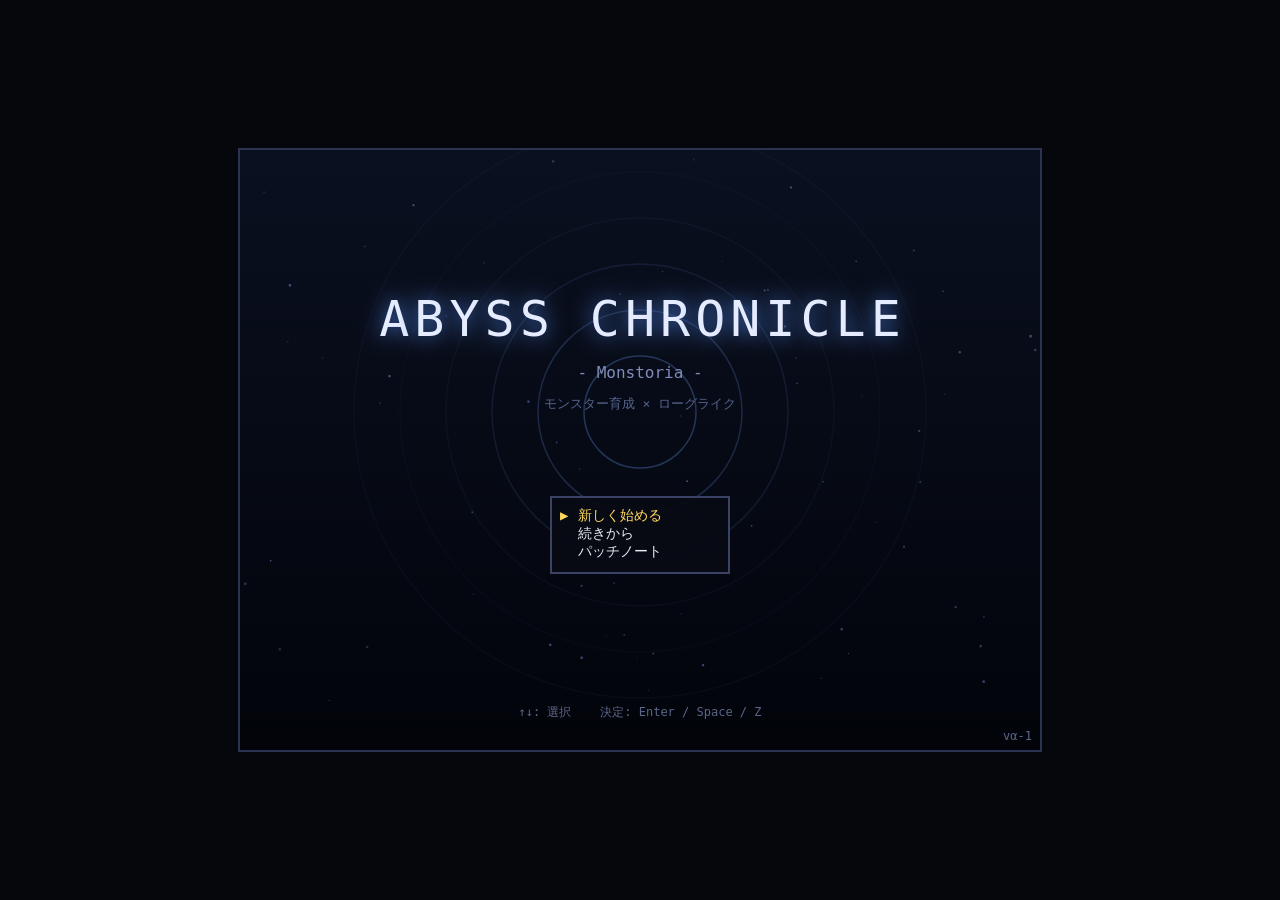
==== app.html @ 91a23c86 "α-1: ローグライク要素・ショップ・工房・加護・マウス操作を追加" ====
<!DOCTYPE html>
<html lang="ja">
<head>
  <meta charset="UTF-8">
  <meta name="viewport" content="width=device-width, initial-scale=1.0">
  <meta http-equiv="Cache-Control" content="no-store">
  <title>ABYSS CHRONICLE - Monstoria</title>
  <link rel="stylesheet" href="css/style.css">
</head>
<body>
  <div id="app">
    <!-- 実際のサイズは data/config.js の canvasWidth / canvasHeight で設定される -->
    <canvas id="game" width="800" height="600"></canvas>
  </div>

  <!--
    ▼ 読み込みについて

    ES6モジュールは使わず <script> で読み込む（file:// でのダブルクリック起動優先）。
    ただし通常の <script src="..."> だと、ブラウザが古いファイルを使い回してしまい、
    「一部だけ古い処理が動く」という分かりにくい不具合が起きる。

    そのためファイル名のうしろに読み込みごとに変わる印を付けて、
    必ず最新のファイルが読まれるようにしている。

    順序は下の配列のとおり。async = false により、書いた順に実行される。
      1) 名前空間  2) データ  3) コア  4) 部品  5) シーン  6) 起動
  -->
  <script>
  (function () {
    "use strict";

    var files = [
      // 1) 唯一のグローバル名前空間
      "js/namespace.js",

      // 2) データ（MyGame.rawData へ登録）
      "data/config.js",
      "data/growth.js",
      "data/natures.js",
      "data/categories.js",
      "data/elements.js",
      "data/skills.js",
      "data/abilities.js",
      "data/items.js",
      "data/monsters.js",
      "data/enemies.js",
      "data/bosses.js",
      "data/dungeons.js",
      "data/battle.js",
      "data/scout.js",
      "data/run.js",
      "data/shop.js",
      "data/recipes.js",
      "data/blessings.js",
      "data/patchnotes.js",
      "data/player.js",
      "data/save.js",
      "data/keys.js",
      "data/settings.js",
      "data/ui.js",
      "data/messages.js",
      "data/dungeon.js",
      "data/features.js",
      "data/sprites.js",

      // 3) コア
      "js/core/GameData.js",
      "js/core/DataLoader.js",
      "js/core/AssetLoader.js",
      "js/core/Random.js",
      "js/core/Input.js",
      "js/core/GameLoop.js",
      "js/core/SceneManager.js",
      "js/core/Game.js",

      // 4) 描画・ダンジョン・エンティティ
      "js/render/Renderer.js",
      "js/render/SpriteRenderer.js",
      "js/dungeon/Dungeon.js",
      "js/dungeon/DungeonGenerator.js",
      "js/entities/Player.js",
      "js/entities/MonsterData.js",
      "js/entities/MonsterInstance.js",
      "js/entities/Party.js",
      "js/entities/MonsterStorage.js",
      "js/entities/Inventory.js",

      // 5) システム
      "js/systems/EncounterSystem.js",
      "js/systems/SaveManager.js",
      "js/systems/SettingsManager.js",
      "js/systems/Discovery.js",
      "js/systems/ItemUsage.js",
      "js/systems/DropSystem.js",
      "js/systems/AbilitySystem.js",
      "js/systems/EffectSystem.js",
      "js/systems/DungeonCatalog.js",
      "js/systems/RunSession.js",
      "js/systems/FeatureSystem.js",
      "js/systems/ShopSystem.js",
      "js/systems/CraftSystem.js",
      "js/systems/BlessingSystem.js",
      "js/battle/BattleSystem.js",
      "js/battle/BattleMessageFormatter.js",
      "js/battle/BattleAnimator.js",
      "js/scout/ScoutSystem.js",

      // 6) UI部品
      "js/ui/Panel.js",
      "js/ui/HpBar.js",
      "js/ui/MessageLog.js",
      "js/ui/CommandMenu.js",
      "js/ui/MonsterStatusBox.js",
      "js/ui/ParticleField.js",
      "js/ui/ScrollList.js",
      "js/ui/BackButton.js",
      "js/ui/FloatingText.js",
      "js/ui/ScreenEffects.js",

      // 7) シーン
      "js/scenes/TitleScene.js",
      "js/scenes/PatchNoteScene.js",
      "js/scenes/DungeonSelectScene.js",
      "js/scenes/DungeonScene.js",
      "js/scenes/BattleScene.js",
      "js/scenes/BlessingScene.js",
      "js/scenes/HomeScene.js",
      "js/scenes/SettingsScene.js",
      "js/scenes/ShopScene.js",
      "js/scenes/CraftScene.js",
      "js/scenes/ItemScene.js",
      "js/scenes/DexScene.js",
      "js/scenes/PartyScene.js",
      "js/scenes/EndingScene.js",

      // 8) 起動
      "js/main.js"
    ];

    // 読み込みごとに変わる印。これがあると古いファイルが使い回されない。
    // 公開時に読み込みを速くしたい場合は、固定の文字列（"v1" など）に変えてよい。
    var cacheBuster = "?t=" + Date.now();

    for (var i = 0; i < files.length; i++) {
      var script = document.createElement("script");
      script.src = files[i] + cacheBuster;
      script.async = false;   // 配列の順番どおりに実行させる
      document.head.appendChild(script);
    }
  })();
  </script>
</body>
</html>
---- css/style.css ----
/* style.css : 画面まわりの最小限のスタイル。ゲーム本体は Canvas に描画する。 */
html, body {
  margin: 0;
  padding: 0;
  background: #05070d;
  color: #e8eaf0;
  font-family: monospace;
}

#app {
  display: flex;
  justify-content: center;
  align-items: center;
  min-height: 100vh;
}

#game {
  background: #000;
  border: 2px solid #2a3350;
  image-rendering: pixelated; /* ドット絵をくっきり表示する */
}
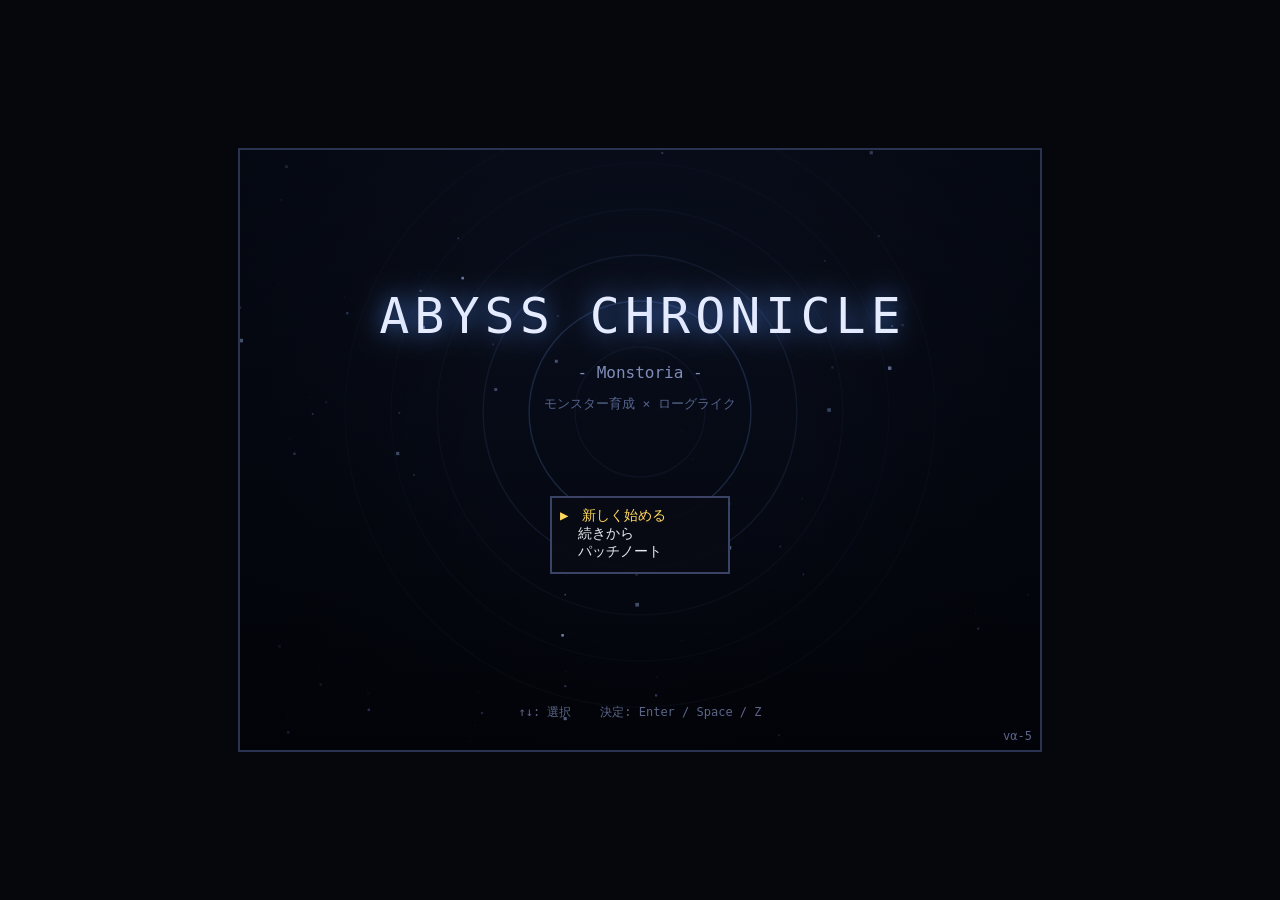
==== commit 3e5ca1fa: "vα-5" ====
--- a/app.html
+++ b/app.html
@@ -41,6 +41,7 @@
       "data/categories.js",
       "data/elements.js",
       "data/skills.js",
+      "data/statuses.js",
       "data/abilities.js",
       "data/items.js",
       "data/monsters.js",
@@ -49,11 +50,13 @@
       "data/dungeons.js",
       "data/battle.js",
       "data/scout.js",
+      "data/naming.js",
       "data/run.js",
       "data/shop.js",
       "data/recipes.js",
       "data/blessings.js",
       "data/patchnotes.js",
+      "data/home.js",
       "data/player.js",
       "data/save.js",
       "data/keys.js",
@@ -61,8 +64,15 @@
       "data/ui.js",
       "data/messages.js",
       "data/dungeon.js",
+      "data/dungeonThemes.js",
       "data/features.js",
+      // 絵は用途と地方で分けてある（data/sprites.js の説明を参照）
       "data/sprites.js",
+      "data/sprites_features.js",
+      "data/sprites_abyss.js",
+      "data/sprites_ui.js",
+      "data/motions.js",
+      "data/effects.js",
 
       // 3) コア
       "js/core/GameData.js",
@@ -107,6 +117,12 @@
       "js/scout/ScoutSystem.js",
 
       // 6) UI部品
+      "js/ui/Motion.js",
+      "js/ui/MotionPlayer.js",
+      "js/ui/SkillEffect.js",
+      "js/ui/EffectPlayer.js",
+      "js/ui/Notice.js",
+      "js/ui/Fade.js",
       "js/ui/Panel.js",
       "js/ui/HpBar.js",
       "js/ui/MessageLog.js",
@@ -114,7 +130,9 @@
       "js/ui/MonsterStatusBox.js",
       "js/ui/ParticleField.js",
       "js/ui/ScrollList.js",
+      "js/ui/TextButton.js",
       "js/ui/BackButton.js",
+      "js/ui/NameInput.js",
       "js/ui/FloatingText.js",
       "js/ui/ScreenEffects.js",
 
@@ -129,9 +147,11 @@
       "js/scenes/SettingsScene.js",
       "js/scenes/ShopScene.js",
       "js/scenes/CraftScene.js",
+      "js/scenes/BlessingSelectScene.js",
       "js/scenes/ItemScene.js",
       "js/scenes/DexScene.js",
       "js/scenes/PartyScene.js",
+      "js/scenes/ResultScene.js",
       "js/scenes/EndingScene.js",
 
       // 8) 起動
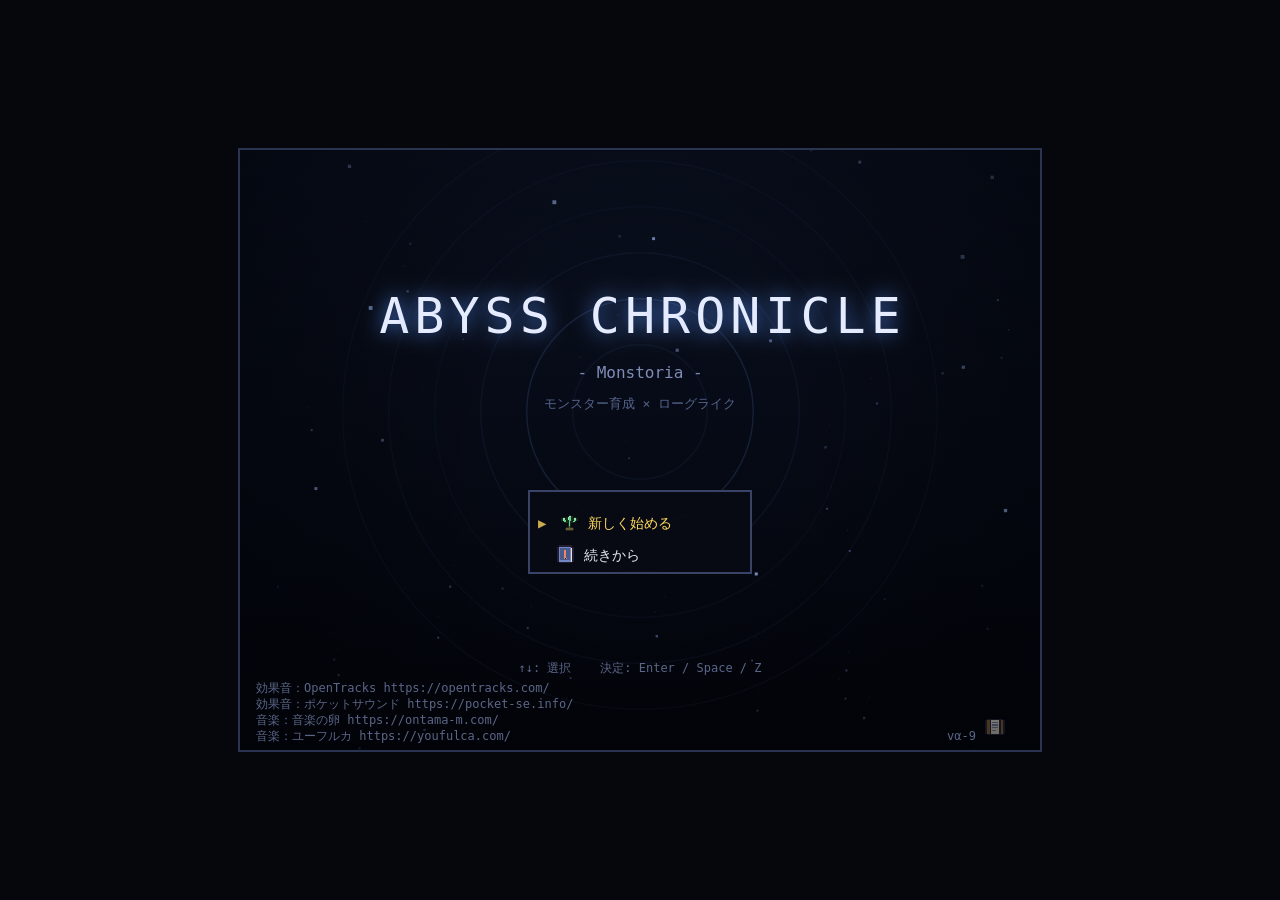
==== commit 169aa2c4: "α-9" ====
--- a/app.html
+++ b/app.html
@@ -56,6 +56,9 @@
       "data/recipes.js",
       "data/blessings.js",
       "data/patchnotes.js",
+      "data/help.js",
+      "data/tutorial.js",
+      "data/audio.js",
       "data/home.js",
       "data/player.js",
       "data/save.js",
@@ -70,7 +73,9 @@
       "data/sprites.js",
       "data/sprites_features.js",
       "data/sprites_abyss.js",
+      "data/sprites_marsh.js",
       "data/sprites_ui.js",
+      "data/sprites_icons.js",
       "data/motions.js",
       "data/effects.js",
 
@@ -101,6 +106,9 @@
       "js/systems/SaveManager.js",
       "js/systems/SettingsManager.js",
       "js/systems/Discovery.js",
+      "js/systems/TutorialSystem.js",
+      "js/systems/PlayerLook.js",
+      "js/systems/AudioManager.js",
       "js/systems/ItemUsage.js",
       "js/systems/DropSystem.js",
       "js/systems/AbilitySystem.js",
@@ -125,6 +133,8 @@
       "js/ui/Fade.js",
       "js/ui/Panel.js",
       "js/ui/HpBar.js",
+      "js/ui/StatusMarks.js",
+      "js/ui/TutorialBox.js",
       "js/ui/MessageLog.js",
       "js/ui/CommandMenu.js",
       "js/ui/MonsterStatusBox.js",
@@ -150,6 +160,9 @@
       "js/scenes/BlessingSelectScene.js",
       "js/scenes/ItemScene.js",
       "js/scenes/DexScene.js",
+      "js/scenes/HelpScene.js",
+      "js/scenes/SaveSlotScene.js",
+      "js/scenes/PlayerSetupScene.js",
       "js/scenes/PartyScene.js",
       "js/scenes/ResultScene.js",
       "js/scenes/EndingScene.js",
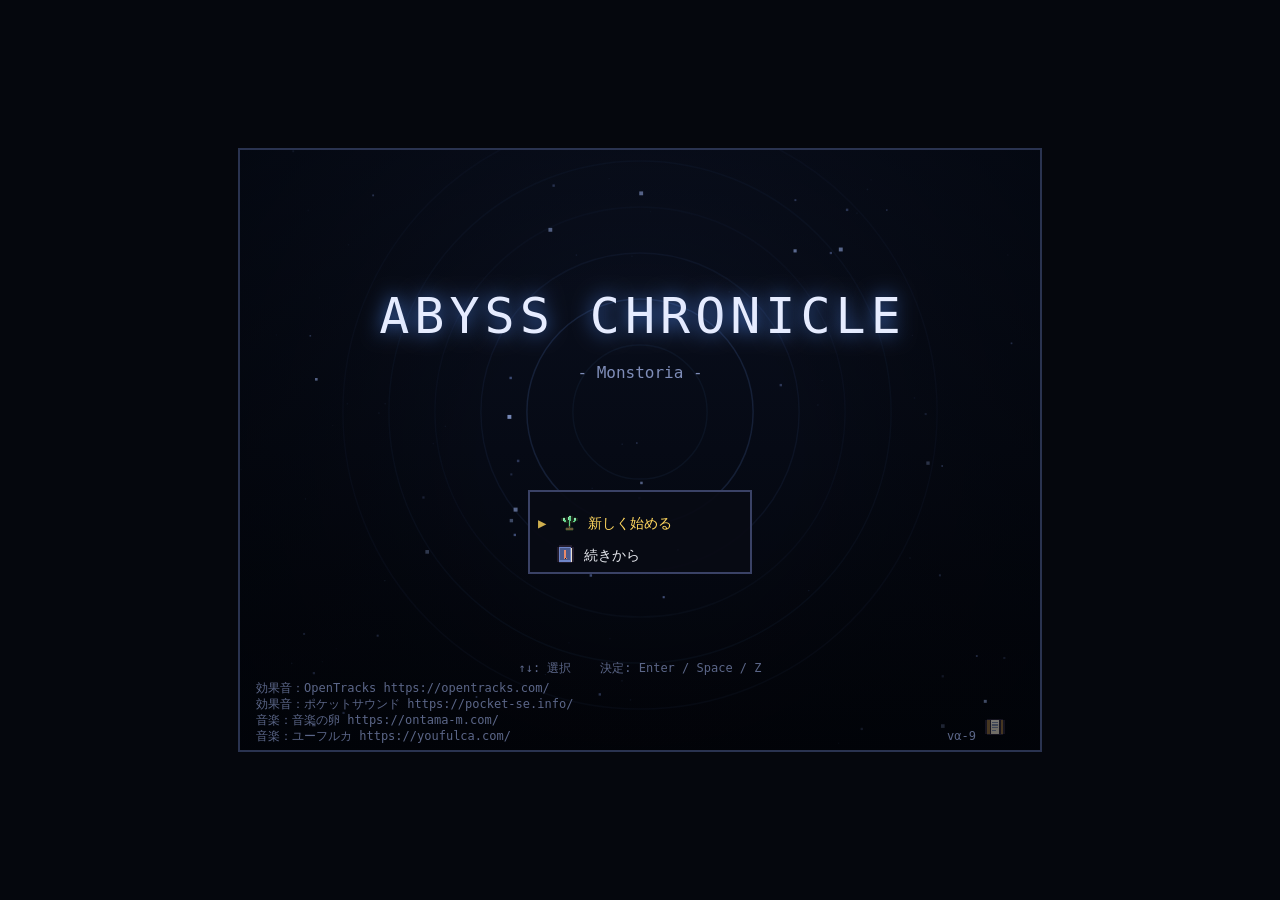
==== commit 27a22eb1: "α-9 ストーリー追加　バランス調整" ====
--- a/app.html
+++ b/app.html
@@ -48,6 +48,7 @@
       "data/enemies.js",
       "data/bosses.js",
       "data/dungeons.js",
+      "data/regions.js",
       "data/battle.js",
       "data/scout.js",
       "data/naming.js",
@@ -58,6 +59,8 @@
       "data/patchnotes.js",
       "data/help.js",
       "data/tutorial.js",
+      "data/story.js",
+      "data/affection.js",
       "data/audio.js",
       "data/home.js",
       "data/player.js",
@@ -76,6 +79,7 @@
       "data/sprites_marsh.js",
       "data/sprites_ui.js",
       "data/sprites_icons.js",
+      "data/sprites_story.js",
       "data/motions.js",
       "data/effects.js",
 
@@ -107,6 +111,7 @@
       "js/systems/SettingsManager.js",
       "js/systems/Discovery.js",
       "js/systems/TutorialSystem.js",
+      "js/systems/StorySystem.js",
       "js/systems/PlayerLook.js",
       "js/systems/AudioManager.js",
       "js/systems/ItemUsage.js",
@@ -135,6 +140,7 @@
       "js/ui/HpBar.js",
       "js/ui/StatusMarks.js",
       "js/ui/TutorialBox.js",
+      "js/ui/StoryBackdrop.js",
       "js/ui/MessageLog.js",
       "js/ui/CommandMenu.js",
       "js/ui/MonsterStatusBox.js",
@@ -166,6 +172,7 @@
       "js/scenes/PartyScene.js",
       "js/scenes/ResultScene.js",
       "js/scenes/EndingScene.js",
+      "js/scenes/StoryScene.js",
 
       // 8) 起動
       "js/main.js"
